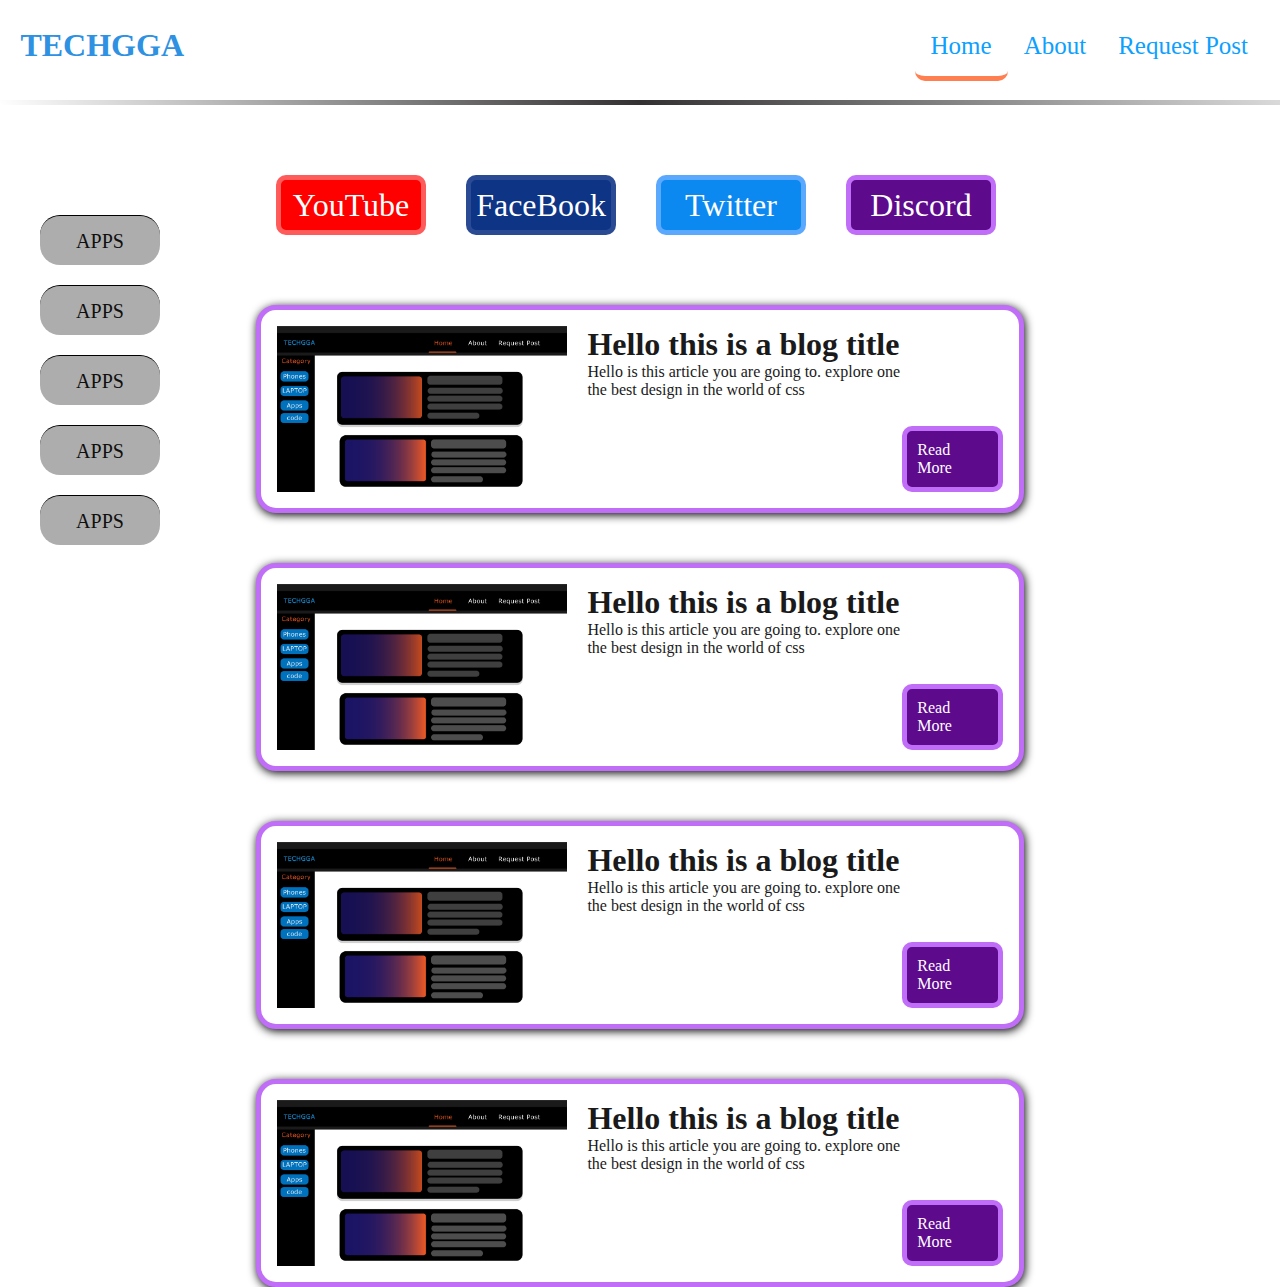
==== index.html @ 511aeece "best android games" ====
<!DOCTYPE html>
<html lang="en">

<head>
    <meta charset="UTF-8">
    <meta name="viewport" content="width=device-width, initial-scale=1.0">
    <title>Get the good news! | Gtech</title>
    <link rel="stylesheet" href="css/home.css">
</head>

<body>
    <header>
        <div class="logo">
            TECHGGA
        </div>
        <div class="bar">
            <ul>
                <li><a href="#" class="home-link">Home <span></span></a></li>
                <li><a href="#" class="about-link">About</a></li>
                <li><a href="#" class="request-link">Request Post</a></li>
            </ul>

        </div>
    </header>
    <div class="top_line"></div>

    <div class="left_bar">
        <a href="#">
            <div class="cate">APPS</div>
        </a>
        <a href="#">
            <div class="cate">APPS</div>
        </a>
        <a href="#">
            <div class="cate">APPS</div>
        </a>
        <a href="#">
            <div class="cate">APPS</div>
        </a>
        <a href="#">
            <div class="cate">APPS</div>
        </a>
    </div>

    <div class="social">
       <a href="#" class="yt">YouTube</a>
       <a href="#" class="fs">FaceBook</a>
       <a href="#" class="tw">Twitter</a>
       <a href="#" class="ds">Discord</a>
    </div>
    <div class="blog_posts">

        <div class="content">
            <img src="./img/n.png" alt="Illustartor">
            <div class="txt">
                <h1>Hello this is a blog title</h1>
                <p>
                    Hello is this article you are going to. explore one the best design in the world of css
                </p>

            </div>
            <a href="news//best_android_games.html" class="button">Read More</a>
        </div>

    </div>


    <div class="blog_posts">

        <div class="content">
            <img src="./img/n.png" alt="Illustartor">
            <div class="txt">
                <h1>Hello this is a blog title</h1>
                <p>
                    Hello is this article you are going to. explore one the best design in the world of css
                </p>

            </div>
            <a href="#" class="button">Read More</a>
        </div>

    </div>

    <div class="blog_posts">

        <div class="content">
            <img src="./img/n.png" alt="Illustartor">
            <div class="txt">
                <h1>Hello this is a blog title</h1>
                <p>
                    Hello is this article you are going to. explore one the best design in the world of css
                </p>

            </div>
            <a href="#" class="button">Read More</a>
        </div>

    </div>

    <div class="blog_posts">

        <div class="content">
            <img src="./img/n.png" alt="Illustartor">
            <div class="txt">
                <h1>Hello this is a blog title</h1>
                <p>
                    Hello is this article you are going to. explore one the best design in the world of css
                </p>

            </div>
            <a href="#" class="button">Read More</a>
        </div>

    </div>

    <script src="js/app.js"></script>
</body>

</html>
---- css/home.css ----
* {
    padding: 0;
    margin: 0;
    box-sizing: border-box;
}
html {
    scroll-behavior: smooth;
}

body::-webkit-scrollbar {
    width: 10px;
}
 body::-webkit-scrollbar-thumb {
     background: linear-gradient(0deg, rgb(255, 68, 0), transparent);
     border-bottom-left-radius: 50%;
     border-bottom-right-radius: 50%;

 }

body {
    position: relative;
    width: 100%;
    height: 100vh;
    color: #111;

background-color: rgb(255, 255, 255);

}

header {
    position: relative;
    width: 100%;
    height: 100px;
    background-color: rgb(255, 255, 255);
    align-items: center;
    justify-content: center;
}

header .logo {
    position: relative;
    top: 50%;
    left: 200px;
    transform: translate(-100%, -50%);
    font-weight: 600;
    float: left;
    font-size: 2em;
    line-height: 100px;
    color: rgb(46, 145, 226);
padding: 06px 16px 16px;

}
header .bar {
    position: relative;
    align-items: center;
    float: right;
    padding: 16px 16px 16px;

}
header .bar ul {
    
    display: flex;
    flex-direction: row;
}
header .bar ul li {
    padding: 16px 16px 16px;
    list-style: none;
  border-radius: 10px;

}
header .bar ul li:nth-child(1) {
    border-bottom: 5px solid coral;
  border-radius: 10px;
 transition: 0.5s;
}
header .bar ul li:hover {
    border-bottom: 5px solid coral;
    background-color: rgb(107, 106, 106);
   
      height: 50%;

}
header .bar ul li a{
   color: rgb(14, 159, 255);
   font-size: 25px;
   text-decoration: none;
}
header .bar ul li a:hover {
    color: rgb(255, 255, 255);
    
}
.top_line {
    position: relative;
    width: 100%;
    height: 5px;
    margin-bottom: 50px;
    background: linear-gradient(45deg, transparent, rgb(51, 49, 49), rgb(218, 218, 218));

}
.left_bar {
margin-top: 50px;
    position: absolute;
    width: 200px;
    display: flex;

    flex-direction: column;
   justify-content: center;
   align-items: center;

}
.left_bar .cate {
    position: relative;
    width: 120px;
    height: 50px;
    margin: 10px;
    border-radius: 20px;
    background: rgba(49, 51, 51, 0.4);
    text-align: center;
    line-height: 50px;
    color: rgb(15, 15, 15);
    font-size: 20px;

    border-top: 1px solid rgb(0, 0, 0);


  
}
a {
     color: rgb(14, 159, 255);
   
     text-decoration: none;
}
.blog_posts {
    position: relative;
    padding: 16px 16px 16px;
    width: 60%;
    margin:50px auto;
    background: rgb(255, 255, 255);
    color: rgb(26, 26, 26);
    border: 5px solid rgb(192, 109, 248);
    border-radius: 20px;
    box-shadow: 1px 2px 10px #000;
}
.blog_posts .content {
    display: flex;
    flex-direction: row;
    justify-content: center;
    align-items: center;
    

}
.blog_posts .content img {
    margin-right: 20px;
    max-width: 40%;
}
.blog_posts .content .txt {
    margin-bottom: auto;
    float: right;
}

.blog_posts .content .button {
    position: relative;
    width: 150px;
   padding: 10px 10px 10px;
    border: 5px solid rgb(192, 109, 248);
   color: white;
   border-radius: 10px;
    background: rgb(93, 10, 141);
     margin-top: auto;
}

.social {
    width: 60%;
    margin: auto;
    display: flex;
}
.social .yt {
    position: relative;
    float: right;
    width: 150px;
    background: red;
    margin: 20px;
    color: white;
    text-align: center;
    line-height: 50px;
    border-radius: 10px;
    border: 5px solid rgb(255, 91, 91);
    font-size: 2em;
}
.social .fs {
    position: relative;
    float: right;
    width: 150px;
    background: rgb(14, 52, 133);
    margin: 20px;
    color: white;
    text-align: center;
    line-height: 50px;
    border-radius: 10px;
    border: 5px solid rgb(42, 75, 148);
    font-size: 2em;
}
.social .tw {
    position: relative;
    float: right;
    width: 150px;
    background: rgb(12, 137, 240);
    margin: 20px;
    color: white;
    text-align: center;
    line-height: 50px;
    border-radius: 10px;
    border: 5px solid rgb(91, 168, 255);
    font-size: 2em;
}
.social .ds {
    position: relative;
    float: right;
    width: 150px;
    background: rgb(93, 10, 141);
    margin: 20px;
    color: white;
    text-align: center;
    line-height: 50px;
    border-radius: 10px;
    border: 5px solid rgb(192, 109, 248);
    font-size: 2em;
}
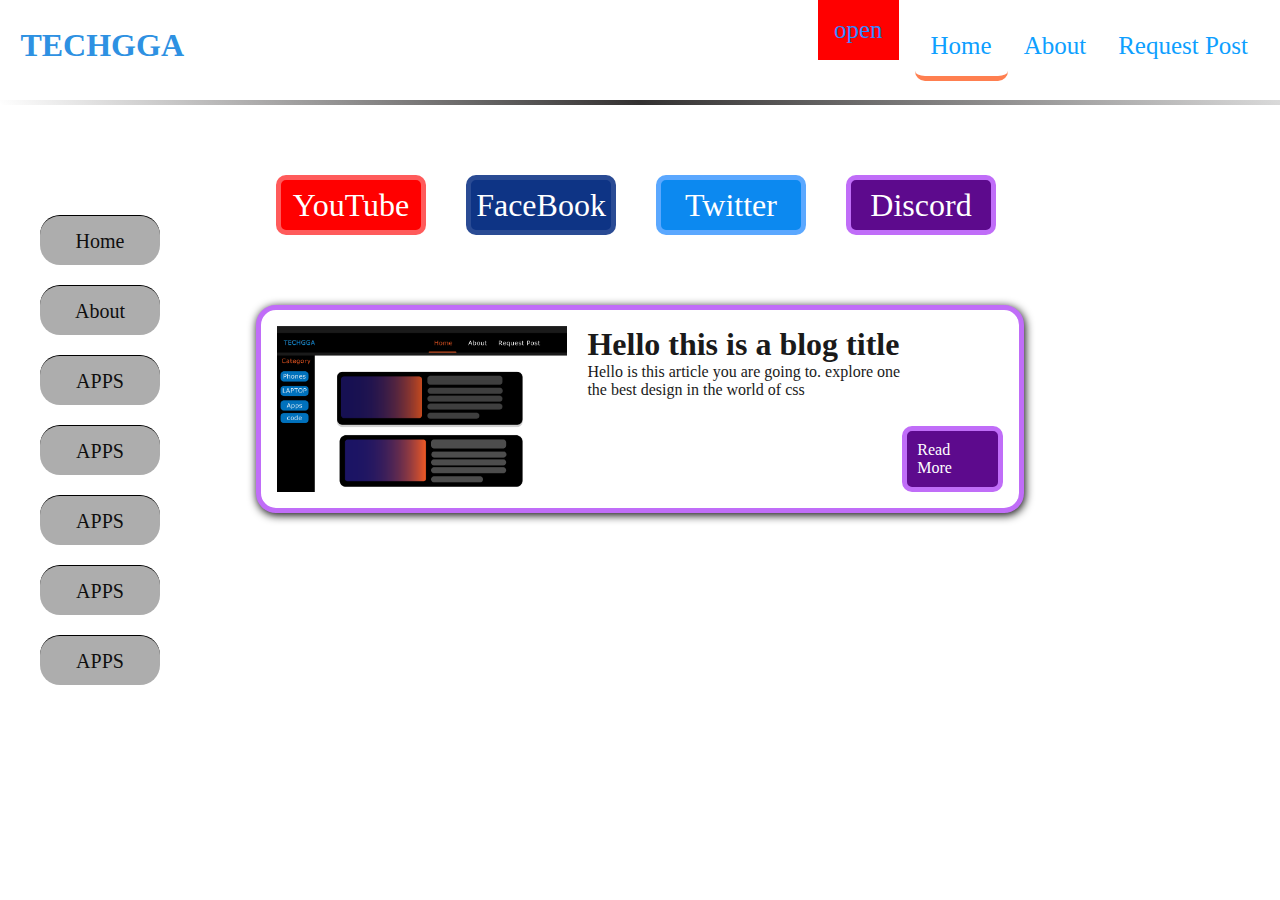
==== commit 58b86194: "responsive" ====
--- a/index.html
+++ b/index.html
@@ -21,10 +21,19 @@
             </ul>
 
         </div>
+        <div class="open">
+            open
+        </div>
     </header>
     <div class="top_line"></div>
 
     <div class="left_bar">
+         <a href="#">
+            <div class="cate">Home</div>
+        </a>
+         <a href="#">
+            <div class="cate">About</div>
+        </a>
         <a href="#">
             <div class="cate">APPS</div>
         </a>
@@ -43,13 +52,12 @@
     </div>
 
     <div class="social">
-       <a href="#" class="yt">YouTube</a>
-       <a href="#" class="fs">FaceBook</a>
-       <a href="#" class="tw">Twitter</a>
-       <a href="#" class="ds">Discord</a>
+       <a href="#" class="yt share">YouTube</a>
+       <a href="#" class="fs share">FaceBook</a>
+       <a href="#" class="tw share">Twitter</a>
+       <a href="#" class="ds share">Discord</a>
     </div>
     <div class="blog_posts">
-
         <div class="content">
             <img src="./img/n.png" alt="Illustartor">
             <div class="txt">
@@ -57,58 +65,8 @@
                 <p>
                     Hello is this article you are going to. explore one the best design in the world of css
                 </p>
-
             </div>
             <a href="news//best_android_games.html" class="button">Read More</a>
-        </div>
-
-    </div>
-
-
-    <div class="blog_posts">
-
-        <div class="content">
-            <img src="./img/n.png" alt="Illustartor">
-            <div class="txt">
-                <h1>Hello this is a blog title</h1>
-                <p>
-                    Hello is this article you are going to. explore one the best design in the world of css
-                </p>
-
-            </div>
-            <a href="#" class="button">Read More</a>
-        </div>
-
-    </div>
-
-    <div class="blog_posts">
-
-        <div class="content">
-            <img src="./img/n.png" alt="Illustartor">
-            <div class="txt">
-                <h1>Hello this is a blog title</h1>
-                <p>
-                    Hello is this article you are going to. explore one the best design in the world of css
-                </p>
-
-            </div>
-            <a href="#" class="button">Read More</a>
-        </div>
-
-    </div>
-
-    <div class="blog_posts">
-
-        <div class="content">
-            <img src="./img/n.png" alt="Illustartor">
-            <div class="txt">
-                <h1>Hello this is a blog title</h1>
-                <p>
-                    Hello is this article you are going to. explore one the best design in the world of css
-                </p>
-
-            </div>
-            <a href="#" class="button">Read More</a>
         </div>
 
     </div>
--- a/css/home.css
+++ b/css/home.css
@@ -3,6 +3,7 @@
     margin: 0;
     box-sizing: border-box;
 }
+
 html {
     scroll-behavior: smooth;
 }
@@ -10,12 +11,13 @@
 body::-webkit-scrollbar {
     width: 10px;
 }
- body::-webkit-scrollbar-thumb {
-     background: linear-gradient(0deg, rgb(255, 68, 0), transparent);
-     border-bottom-left-radius: 50%;
-     border-bottom-right-radius: 50%;
-
- }
+
+body::-webkit-scrollbar-thumb {
+    background: linear-gradient(0deg, rgb(255, 68, 0), transparent);
+    border-bottom-left-radius: 50%;
+    border-bottom-right-radius: 50%;
+
+}
 
 body {
     position: relative;
@@ -23,7 +25,7 @@
     height: 100vh;
     color: #111;
 
-background-color: rgb(255, 255, 255);
+    background-color: rgb(255, 255, 255);
 
 }
 
@@ -46,9 +48,10 @@
     font-size: 2em;
     line-height: 100px;
     color: rgb(46, 145, 226);
-padding: 06px 16px 16px;
-
-}
+    padding: 06px 16px 16px;
+
+}
+
 header .bar {
     position: relative;
     align-items: center;
@@ -56,38 +59,55 @@
     padding: 16px 16px 16px;
 
 }
+header .open {
+    position: relative;
+    align-items: center;
+    float: right;
+    background-color: red;
+    padding: 16px 16px 16px;
+    color: rgb(47, 137, 255);
+    font-size: 25px;
+
+}
+
 header .bar ul {
-    
+
     display: flex;
     flex-direction: row;
 }
+
 header .bar ul li {
     padding: 16px 16px 16px;
     list-style: none;
-  border-radius: 10px;
-
-}
+    border-radius: 10px;
+
+}
+
 header .bar ul li:nth-child(1) {
     border-bottom: 5px solid coral;
-  border-radius: 10px;
- transition: 0.5s;
-}
+    border-radius: 10px;
+    transition: 0.5s;
+}
+
 header .bar ul li:hover {
     border-bottom: 5px solid coral;
     background-color: rgb(107, 106, 106);
-   
-      height: 50%;
-
-}
-header .bar ul li a{
-   color: rgb(14, 159, 255);
-   font-size: 25px;
-   text-decoration: none;
-}
+
+    height: 50%;
+
+}
+
+header .bar ul li a {
+    color: rgb(14, 159, 255);
+    font-size: 25px;
+    text-decoration: none;
+}
+
 header .bar ul li a:hover {
     color: rgb(255, 255, 255);
-    
-}
+
+}
+
 .top_line {
     position: relative;
     width: 100%;
@@ -96,17 +116,19 @@
     background: linear-gradient(45deg, transparent, rgb(51, 49, 49), rgb(218, 218, 218));
 
 }
+
 .left_bar {
-margin-top: 50px;
+    margin-top: 50px;
     position: absolute;
     width: 200px;
     display: flex;
 
     flex-direction: column;
-   justify-content: center;
-   align-items: center;
-
-}
+    justify-content: center;
+    align-items: center;
+
+}
+
 .left_bar .cate {
     position: relative;
     width: 120px;
@@ -122,36 +144,41 @@
     border-top: 1px solid rgb(0, 0, 0);
 
 
-  
-}
+
+}
+
 a {
-     color: rgb(14, 159, 255);
-   
-     text-decoration: none;
-}
+    color: rgb(14, 159, 255);
+
+    text-decoration: none;
+}
+
 .blog_posts {
     position: relative;
     padding: 16px 16px 16px;
     width: 60%;
-    margin:50px auto;
+    margin: 50px auto;
     background: rgb(255, 255, 255);
     color: rgb(26, 26, 26);
     border: 5px solid rgb(192, 109, 248);
     border-radius: 20px;
     box-shadow: 1px 2px 10px #000;
 }
+
 .blog_posts .content {
     display: flex;
     flex-direction: row;
     justify-content: center;
     align-items: center;
-    
-
-}
+
+
+}
+
 .blog_posts .content img {
     margin-right: 20px;
-    max-width: 40%;
-}
+    width: 40%;
+}
+
 .blog_posts .content .txt {
     margin-bottom: auto;
     float: right;
@@ -160,12 +187,12 @@
 .blog_posts .content .button {
     position: relative;
     width: 150px;
-   padding: 10px 10px 10px;
+    padding: 10px 10px 10px;
     border: 5px solid rgb(192, 109, 248);
-   color: white;
-   border-radius: 10px;
+    color: white;
+    border-radius: 10px;
     background: rgb(93, 10, 141);
-     margin-top: auto;
+    margin-top: auto;
 }
 
 .social {
@@ -173,6 +200,7 @@
     margin: auto;
     display: flex;
 }
+
 .social .yt {
     position: relative;
     float: right;
@@ -186,6 +214,7 @@
     border: 5px solid rgb(255, 91, 91);
     font-size: 2em;
 }
+
 .social .fs {
     position: relative;
     float: right;
@@ -199,6 +228,7 @@
     border: 5px solid rgb(42, 75, 148);
     font-size: 2em;
 }
+
 .social .tw {
     position: relative;
     float: right;
@@ -212,6 +242,7 @@
     border: 5px solid rgb(91, 168, 255);
     font-size: 2em;
 }
+
 .social .ds {
     position: relative;
     float: right;
@@ -226,3 +257,71 @@
     font-size: 2em;
 }
 
+/* make the website responsive*/
+
+@media only screen and (max-width: 650px) {
+    body {
+        width: 100vw;
+        box-sizing: border-box;
+        background-color: lightblue;
+        padding: 0;
+        overflow-x: hidden;
+    }
+
+    header .bar {
+        width: 100%;
+        display: none;
+    }
+
+    .social {
+        width: 100%;
+        flex-direction: column;
+
+    }
+
+    .social .share {
+        width: 100%;
+        margin: 5px;
+
+
+    }
+
+    .top_line {
+        margin-bottom: 20px;
+    }
+
+    .blog_posts {
+        width: 99%;
+    }
+
+    .blog_posts .content {
+        flex-direction: column;
+        height: 100%;
+
+
+    }
+
+    .blog_posts .content img {
+        width: 100%;
+        margin-right: auto;
+        margin-bottom: 20px;
+
+    }
+
+    .blog_posts .content .button {
+
+        margin-left: auto;
+        margin-top: auto;
+        margin-bottom: 20px;
+    }
+
+    .blog_posts .content .txt {
+        width: 100%;
+        margin-left: 20px;
+
+    }
+
+
+
+
+}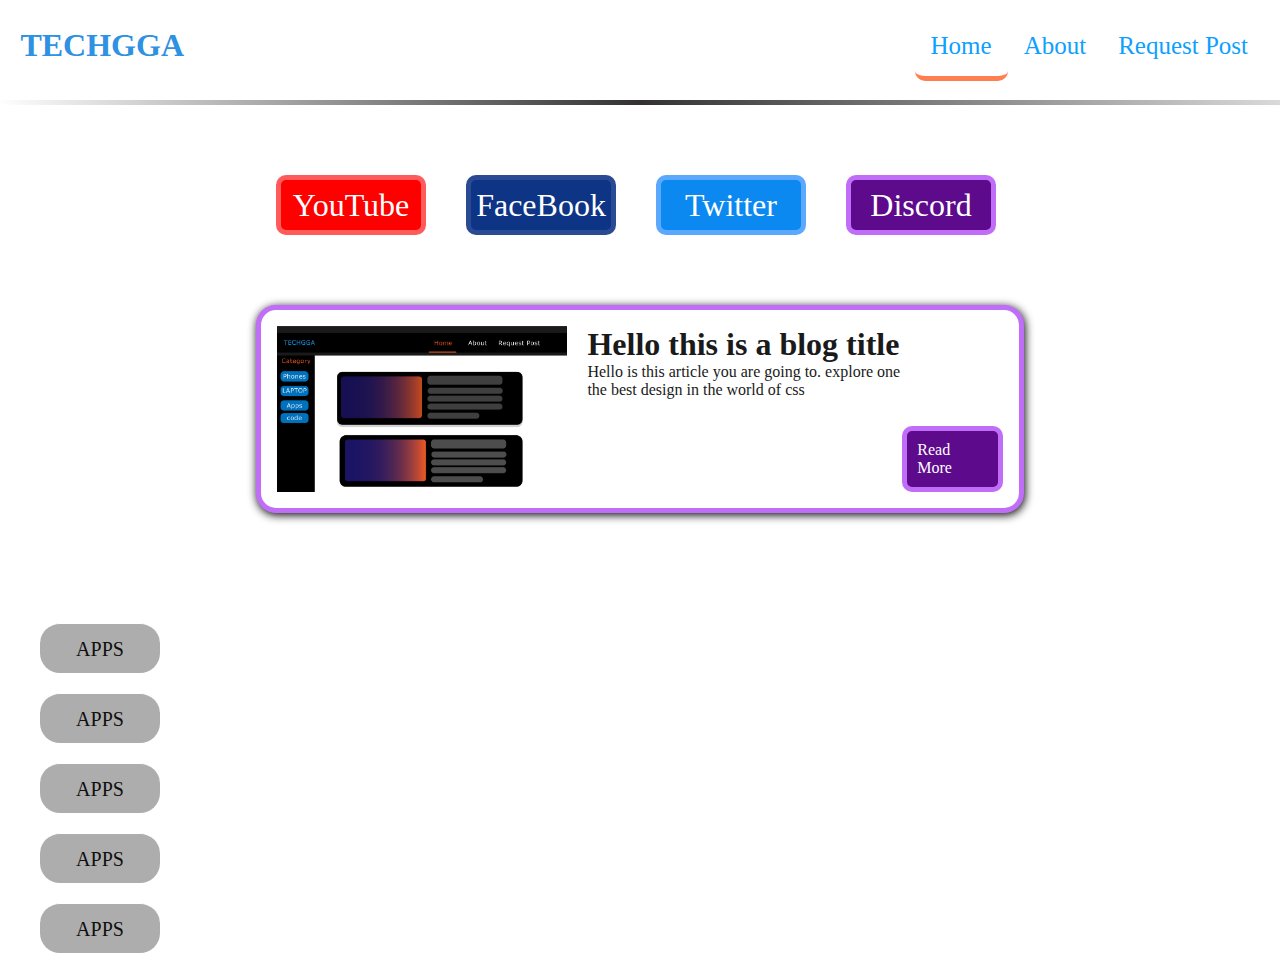
==== commit f648d5bf: "create the about page" ====
--- a/index.html
+++ b/index.html
@@ -27,29 +27,8 @@
     </header>
     <div class="top_line"></div>
 
-    <div class="left_bar">
-         <a href="#">
-            <div class="cate">Home</div>
-        </a>
-         <a href="#">
-            <div class="cate">About</div>
-        </a>
-        <a href="#">
-            <div class="cate">APPS</div>
-        </a>
-        <a href="#">
-            <div class="cate">APPS</div>
-        </a>
-        <a href="#">
-            <div class="cate">APPS</div>
-        </a>
-        <a href="#">
-            <div class="cate">APPS</div>
-        </a>
-        <a href="#">
-            <div class="cate">APPS</div>
-        </a>
-    </div>
+    
+
 
     <div class="social">
        <a href="#" class="yt share">YouTube</a>
@@ -70,6 +49,25 @@
         </div>
 
     </div>
+<div class="left_bar">
+
+        <a href="#">
+            <div class="cate">APPS</div>
+        </a>
+        <a href="#">
+            <div class="cate">APPS</div>
+        </a>
+        <a href="#">
+            <div class="cate">APPS</div>
+        </a>
+        <a href="#">
+            <div class="cate">APPS</div>
+        </a>
+        <a href="#">
+            <div class="cate">APPS</div>
+        </a>
+        <a href="#" class="close">X</a>
+    </div>
 
     <script src="js/app.js"></script>
 </body>
--- a/css/home.css
+++ b/css/home.css
@@ -60,13 +60,7 @@
 
 }
 header .open {
-    position: relative;
-    align-items: center;
-    float: right;
-    background-color: red;
-    padding: 16px 16px 16px;
-    color: rgb(47, 137, 255);
-    font-size: 25px;
+display: none;
 
 }
 
@@ -140,11 +134,10 @@
     line-height: 50px;
     color: rgb(15, 15, 15);
     font-size: 20px;
-
-    border-top: 1px solid rgb(0, 0, 0);
-
-
-
+    border-top: 1px solid rgb(255, 255, 255);
+} 
+.left_bar .close {
+    display: none;
 }
 
 a {
@@ -267,7 +260,27 @@
         padding: 0;
         overflow-x: hidden;
     }
-
+    header .open {
+
+        width: 70px;
+        height: 40px;
+        top: 50%;
+        transform: translate(-50%, -50%);
+        display: flex;
+        justify-content: center;
+        align-items: center;
+        position: relative;
+        
+
+        cursor: pointer;
+        align-items: center;
+        float: right;
+        background-color: rgb(32, 148, 243);
+        padding: 16px 16px 16px;
+        color: rgb(255, 255, 255);
+        font-size: 25px;
+
+    }
     header .bar {
         width: 100%;
         display: none;
@@ -320,6 +333,38 @@
         margin-left: 20px;
 
     }
+    .left_bar {
+        display: none;
+        position: fixed;
+        margin-top:0;
+        top: 0;
+        left: 0;
+        width: 100%;
+        height: 100%;
+        background-color: rgb(178, 188, 231);
+    }
+      .left_bar .cate{
+          width: 200px;
+        background-color: rgb(125, 170, 230);
+        color: rgb(16, 0, 53);
+        border-bottom: 1px solid black;
+        border-radius: 10px;
+       
+      }
+           .left_bar .close {
+             top: 0;
+            width: 50px;
+            height: 50px;
+            text-align: center;
+            line-height: 40px;
+            color: white;
+            font-size: 23px;
+            background-color: rgb(214, 31, 31);
+            border: 5px solid rgb(241, 118, 118);
+            margin-top: auto;
+
+           }
+
 
 
 
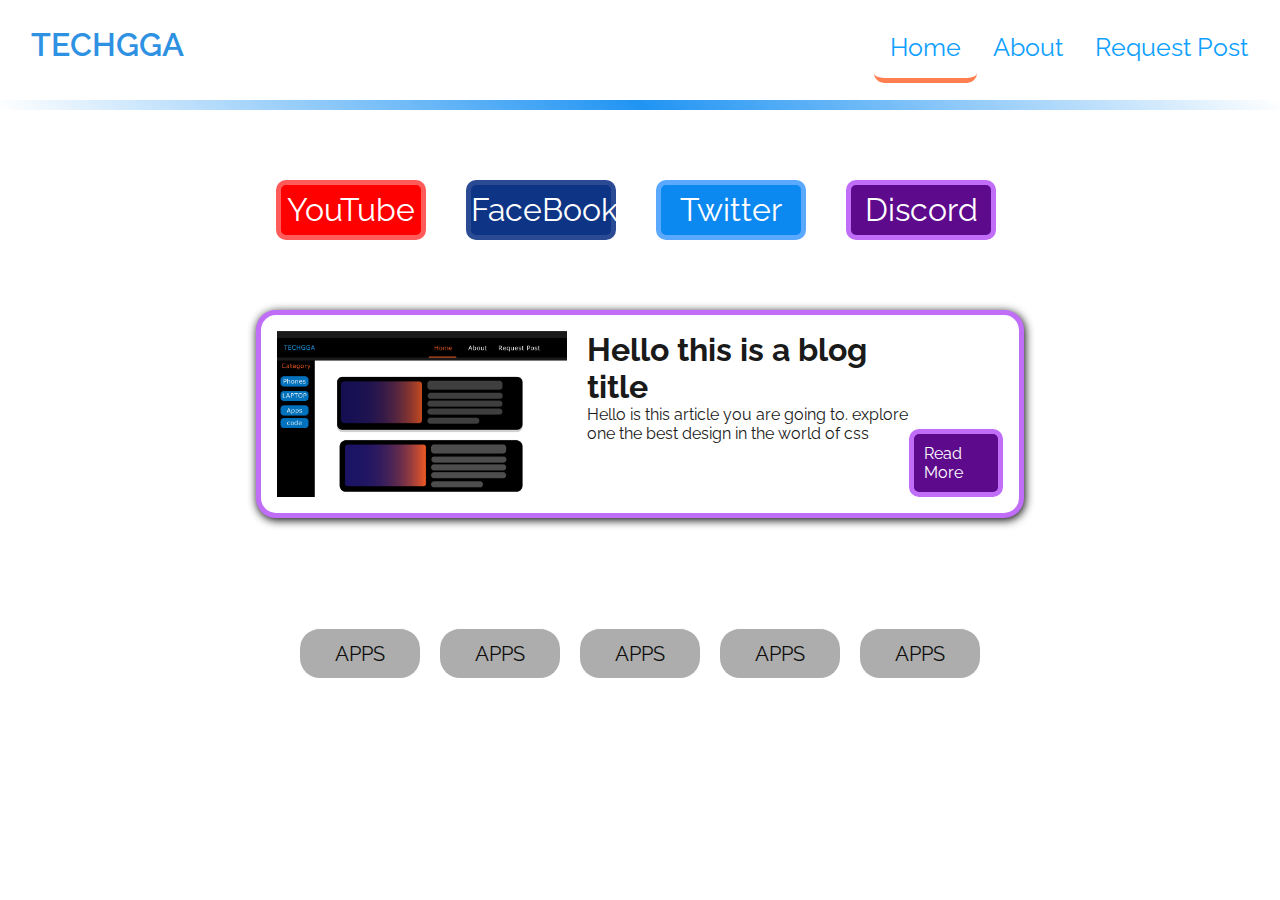
==== commit c5c1edb1: "add more design" ====
--- a/index.html
+++ b/index.html
@@ -15,8 +15,8 @@
         </div>
         <div class="bar">
             <ul>
-                <li><a href="#" class="home-link">Home <span></span></a></li>
-                <li><a href="#" class="about-link">About</a></li>
+                <li><a href="/" class="home-link">Home <span></span></a></li>
+                <li><a href="/about.html" class="about-link">About</a></li>
                 <li><a href="#" class="request-link">Request Post</a></li>
             </ul>
 
@@ -31,11 +31,14 @@
 
 
     <div class="social">
-       <a href="#" class="yt share">YouTube</a>
+       <a href="https://www.youtube.com/channel/UCCcKvAEU6TKGnif6R20Tp7w?sub_confirmation=1" class="yt share">YouTube</a>
        <a href="#" class="fs share">FaceBook</a>
        <a href="#" class="tw share">Twitter</a>
        <a href="#" class="ds share">Discord</a>
     </div>
+
+
+
     <div class="blog_posts">
         <div class="content">
             <img src="./img/n.png" alt="Illustartor">
@@ -49,7 +52,12 @@
         </div>
 
     </div>
+
+
+
+
 <div class="left_bar">
+    
 
         <a href="#">
             <div class="cate">APPS</div>
--- a/css/home.css
+++ b/css/home.css
@@ -1,3 +1,4 @@
+@import url('https://fonts.googleapis.com/css2?family=Raleway&display=swap');
 * {
     padding: 0;
     margin: 0;
@@ -24,7 +25,8 @@
     width: 100%;
     height: 100vh;
     color: #111;
-
+    font-family: 'Raleway',
+    sans-serif;
     background-color: rgb(255, 255, 255);
 
 }
@@ -105,19 +107,20 @@
 .top_line {
     position: relative;
     width: 100%;
-    height: 5px;
+    height: 10px;
     margin-bottom: 50px;
-    background: linear-gradient(45deg, transparent, rgb(51, 49, 49), rgb(218, 218, 218));
+    background: linear-gradient(45deg, transparent, rgb(32, 148, 243), transparent);
+
 
 }
 
 .left_bar {
     margin-top: 50px;
     position: absolute;
-    width: 200px;
+    width: 100%;
     display: flex;
 
-    flex-direction: column;
+    flex-direction: row;
     justify-content: center;
     align-items: center;
 
@@ -256,7 +259,7 @@
     body {
         width: 100vw;
         box-sizing: border-box;
-        background-color: lightblue;
+    
         padding: 0;
         overflow-x: hidden;
     }
@@ -276,6 +279,8 @@
         align-items: center;
         float: right;
         background-color: rgb(32, 148, 243);
+        border: 5px solid rgb(134, 199, 252);
+        border-radius: 10px;
         padding: 16px 16px 16px;
         color: rgb(255, 255, 255);
         font-size: 25px;
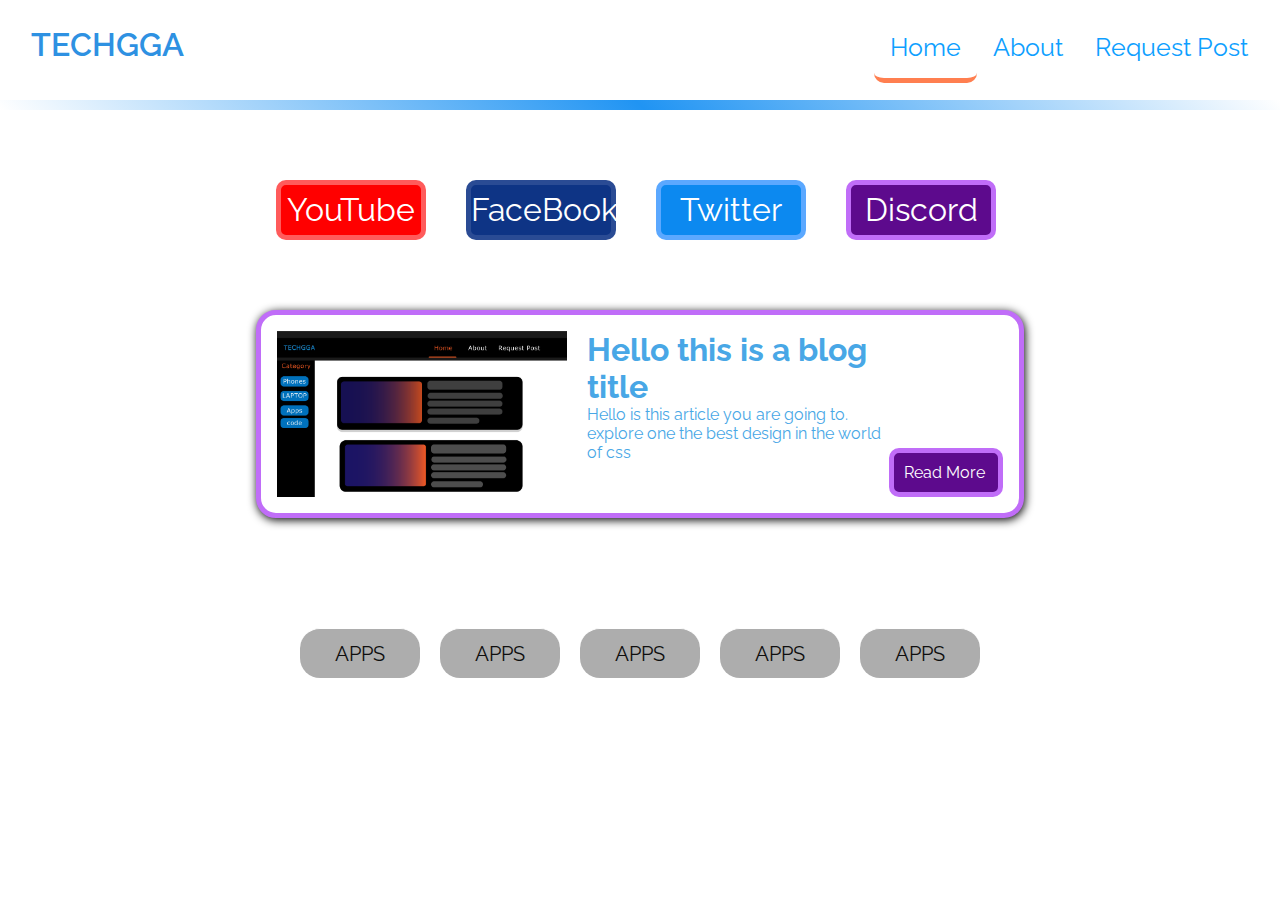
==== commit 8fb83c65: "best android games" ====
--- a/index.html
+++ b/index.html
@@ -43,12 +43,14 @@
         <div class="content">
             <img src="./img/n.png" alt="Illustartor">
             <div class="txt">
+                 <a href="news/nvidia_broadcast.html" >
                 <h1>Hello this is a blog title</h1>
                 <p>
                     Hello is this article you are going to. explore one the best design in the world of css
                 </p>
+                    </a>
             </div>
-            <a href="news//best_android_games.html" class="button">Read More</a>
+            <a href="news/nvidia_broadcast.html" class="button">Read More</a>
         </div>
 
     </div>
@@ -56,8 +58,9 @@
 
 
 
+
 <div class="left_bar">
-    
+
 
         <a href="#">
             <div class="cate">APPS</div>
--- a/css/home.css
+++ b/css/home.css
@@ -144,8 +144,7 @@
 }
 
 a {
-    color: rgb(14, 159, 255);
-
+    color: rgb(72, 167, 230);
     text-decoration: none;
 }
 
@@ -162,6 +161,7 @@
 }
 
 .blog_posts .content {
+    color: #111;
     display: flex;
     flex-direction: row;
     justify-content: center;
@@ -176,13 +176,14 @@
 }
 
 .blog_posts .content .txt {
+    float: right;
     margin-bottom: auto;
     float: right;
 }
 
 .blog_posts .content .button {
     position: relative;
-    width: 150px;
+    width: 200px;
     padding: 10px 10px 10px;
     border: 5px solid rgb(192, 109, 248);
     color: white;
@@ -327,9 +328,10 @@
     }
 
     .blog_posts .content .button {
-
+        width: 120px;
+        padding:10px;
         margin-left: auto;
-        margin-top: auto;
+        margin-top: 20px;
         margin-bottom: 20px;
     }
 
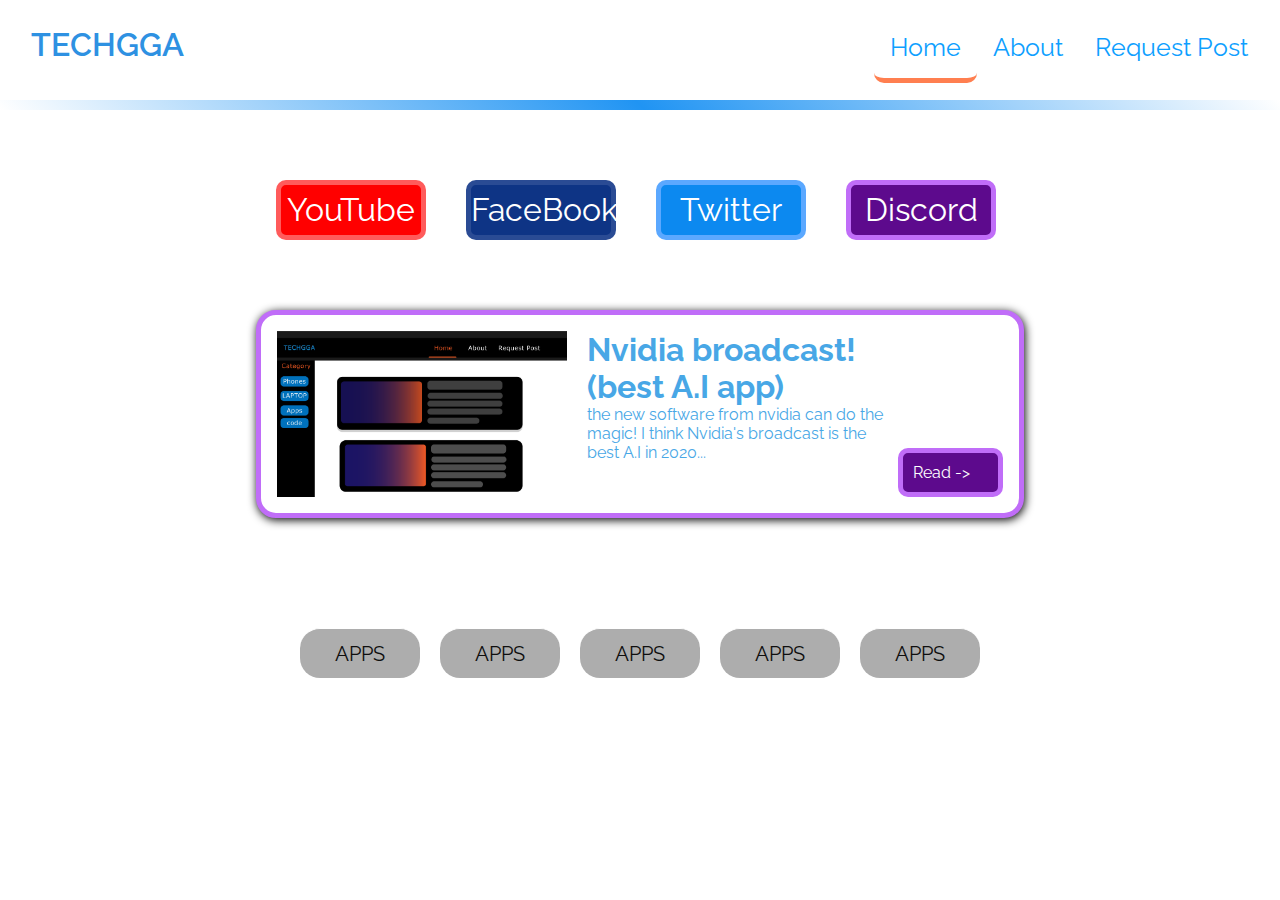
==== commit 5054ec13: "add more featurs" ====
--- a/index.html
+++ b/index.html
@@ -44,13 +44,14 @@
             <img src="./img/n.png" alt="Illustartor">
             <div class="txt">
                  <a href="news/nvidia_broadcast.html" >
-                <h1>Hello this is a blog title</h1>
+                <h1>Nvidia broadcast! (best A.I app)</h1>
                 <p>
-                    Hello is this article you are going to. explore one the best design in the world of css
+                   the new software from nvidia can do the magic!
+                   I think Nvidia's broadcast is the best A.I in 2020...
                 </p>
                     </a>
             </div>
-            <a href="news/nvidia_broadcast.html" class="button">Read More</a>
+            <a href="news/nvidia_broadcast.html" class="button">Read -></a>
         </div>
 
     </div>
